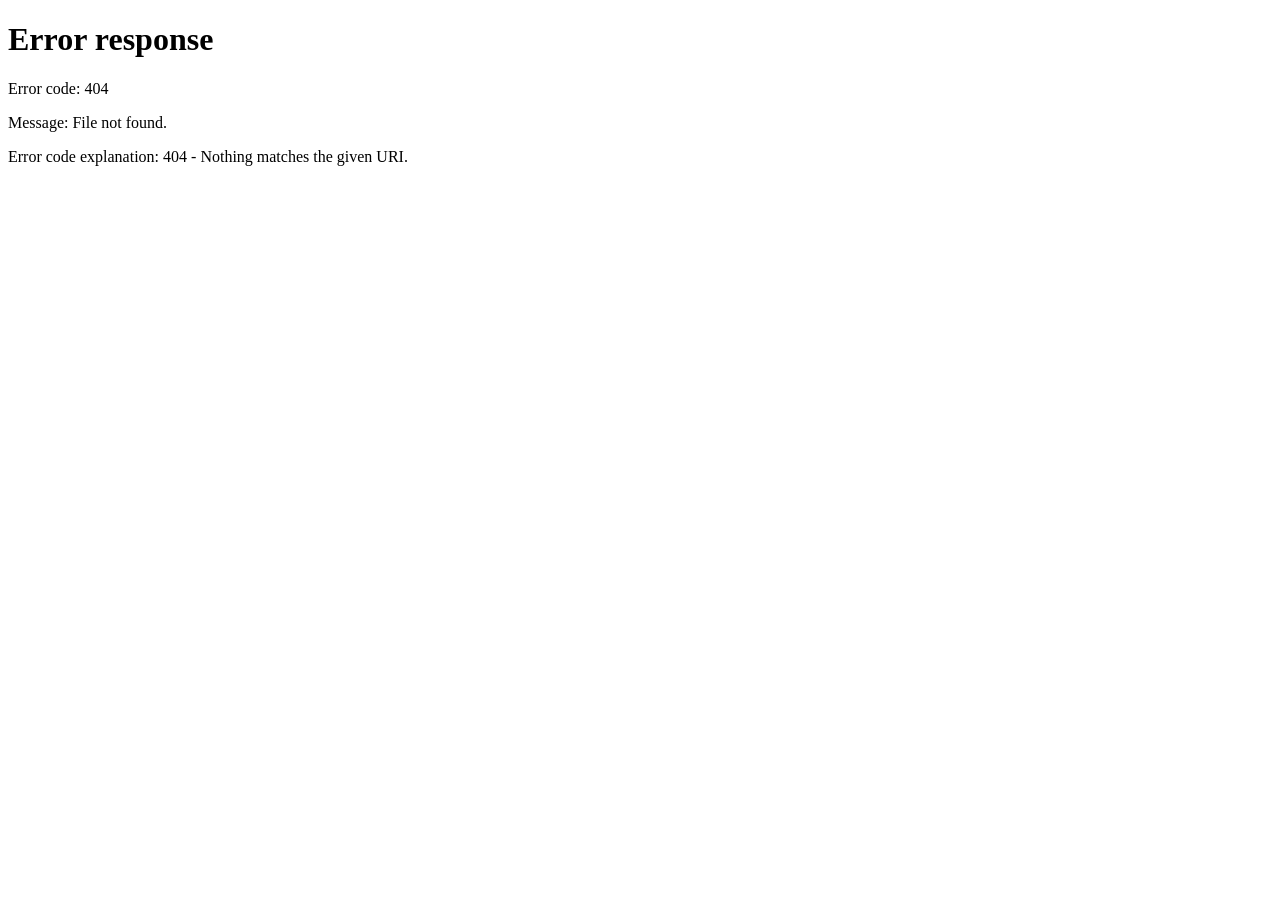
==== Authentication/index.html @ 40e86ad3 "add site base for future development" ====
<!DOCTYPE html>
<html>
    <head>
        <title>Reloading...</title>
    </head>
    <body>
        <script>
            function Reload() 
            {
                window.location.href = "../../index.html";
            }
            Reload();
        </script>
    </body>
</html>
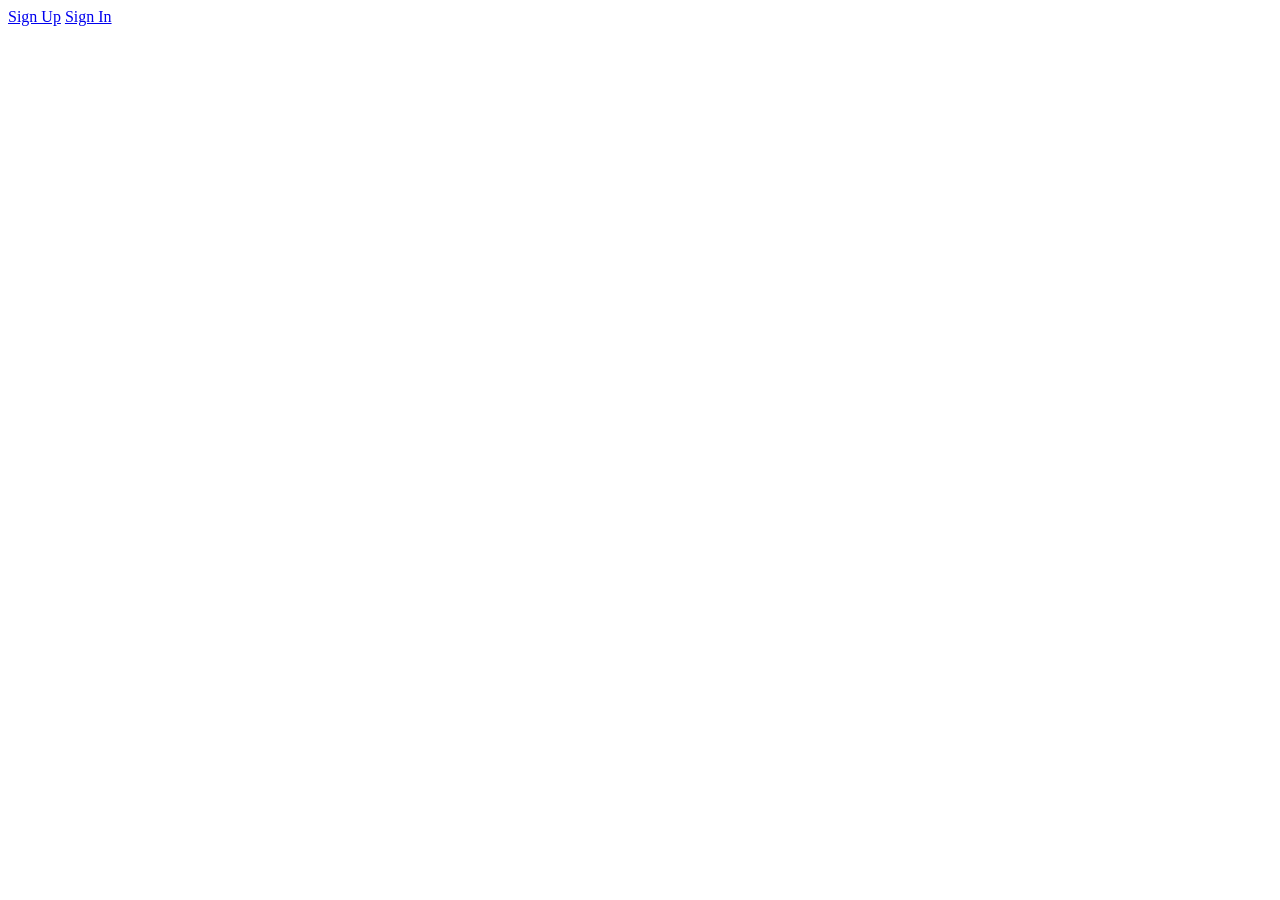
==== commit 1f865cc6: "Added Simple Navigation" ====
--- a/Authentication/index.html
+++ b/Authentication/index.html
@@ -7,7 +7,7 @@
         <script>
             function Reload() 
             {
-                window.location.href = "../../index.html";
+                window.location.href = "../index.html";
             }
             Reload();
         </script>
